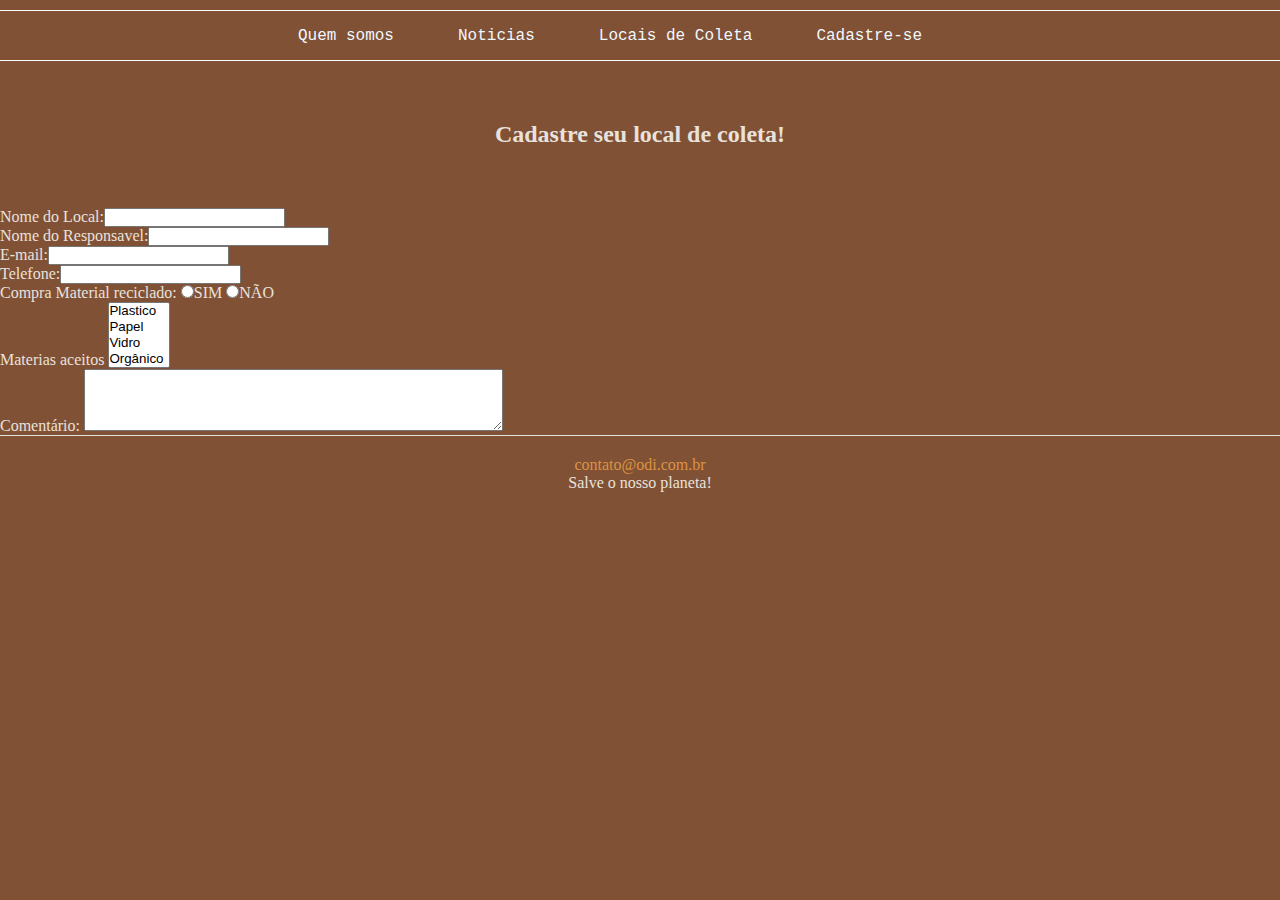
==== cadastrese.html @ d53114cb "index melhorado e html do cadastre-se pronto" ====
<!DOCTYPE html>
<html lang="pt-BR">
<html>
    <head>
        <meta charset="utf-8"/>
        <meta name="description" content="">
	    <meta name="keywords" content="">
	    <meta name="author" content="Mateus Nunes" />
	    <meta http-equiv="refresh" content= "50">
        <meta name="viewpont" content="width=device-width, initial-scale=1.0" />
        <title>Cadastre-se</title>
        <link rel="stylesheet" href="public/css/body.css" />
        <link rel="stylesheet" href="public/css/index.css" />
        <link rel="stylesheet" href="public/css/header.css"/>
        <link rel="stylesheet" href="public/css/footer.css"/>
        <link rel="stylesheet" href="public/css/cadastrese.css"/>
       
    </head>
    <body>
        <header>
            <nav class="menu">
                <ul>
                    
                    <li><a href="index.html">Quem somos</a></li>
                    <li><a href="noticias.html">Noticias</a></li>
                    <li><a href="locaisDeColeta.html">Locais de Coleta</a></li>
                    <li><a href="cadastrese.html">Cadastre-se</a></li>
                </ul>
            </nav>
            
        </header>

        <main>
            <h2 class="title">Cadastre seu local de coleta!</h2>
            <section>
                <form action="index.html">
                    <p>
                        <label>Nome do Local:</label><input type="text" name="nomeDoLocal" maxlength="70"/>
                    </p>
                    <p>
                        <label>Nome do Responsavel:</label><input type="text" name="nomeDoResponsavel"></input>
                    </p>
                    <p>
                        <label>E-mail:</label><input type="text" name="email"></input>
                    </p>
                    <p>
                        <label>Telefone:</label><input type="text" name="telefone"></input>
                    </p>
                    <p>
                        <label>Compra Material reciclado:</label>
                        <input type="radio" name="opcao"/><lable>SIM</lable>
                        <input type="radio" name="opcao"/><lable>NÃO</lable>
                    </p>
                    <label>Materias aceitos</label>
                    <select id="materiais" name="materiais[]" multiple>
                        <option value="plastico">Plastico</option>
                        <option value="papel">Papel</option>
                        <option value="vidro">Vidro</option>
                        <option value="organico">Orgânico</option>
                        <option value="metal">Metal</option>
                        <option value="eletronico">Eletrônico</option>
                    </select>
                    <p>
                        <label>Comentário:</label>
                        <textarea name=“Comentario" rows="4" cols="50"></textarea> 
                    </p>
                </form>  
            </section>

        </main>
        
        <footer>
            <section>
                <span>contato@odi.com.br</span> <br/>
                <span>Salve o nosso planeta!</span>
            </section>
        </footer>
        <script>
        </script>
    </body>
    
</html>
---- public/css/body.css ----
/* edição da pagina como um todo*/

body {
    background-color: #815135;
    color: #E8E2DD;
    margin: 0;
}
---- public/css/index.css ----
*{
    margin:0;
    padding: 0;
    list-style-type:none;
    text-decoration: none;
    box-sizing: border-box;
}

.principal{
    width: 100%;
    height: 600px;
    background-size: cover;
    position: relative;
    background-position: center center;
    margin-bottom: 60px;
    background-image: url(//https://images.ecycle.com.br/wp-content/uploads/2021/04/29153742/simbolo-reciclagem22.jpg);
}
h2{
    text-align: center;
    margin-bottom: 60px;
}

.textoUm{
    text-align: justify;
    padding: 20px;
}

.textodois{
    text-align: justify;
    padding: 20px;
}
.figurePlanetario img{
    margin-right: 0px;
    display:flex;
    padding:0px;
    width: 50%;
    border-radius: 10%;
    box-shadow: 0 0 10px rgba(0, 0, 0, 0.5); /*colocar sombra */
    
}
---- public/css/header.css ----
/* Estilo Header*/

/* header{
    background-color: #fff;
}
*/ 

/*.link-logo img{
    display:block;
    padding:20px 25px;
    width: 20%;
    border-radius: 20%;
}*/

header nav ul {
    padding: 0%;
    text-align: center;
}

header nav ul li {
    display: inline;
    margin-right: 60px;
    

}

header nav ul{
    padding: 15px;
    margin-top: 10px;
    margin-bottom: 60px;
    border-bottom: 1px solid #fff;
    border-top: 1px solid #fff;
}

.menu ul li a {
    color: aliceblue;
    font-family: 'Courier New', Courier, monospace;
    text-size-adjust: 210%;
   /* overflow: visible; */
    white-space: nowrap;

}
---- public/css/footer.css ----
footer{
    text-align: center;
    border-top: 1px solid #E8E2DD;
    padding: 20px;
    width: 75%
    margin: auto;

}
footer section span:first-child{
    color: #DD9343;
}
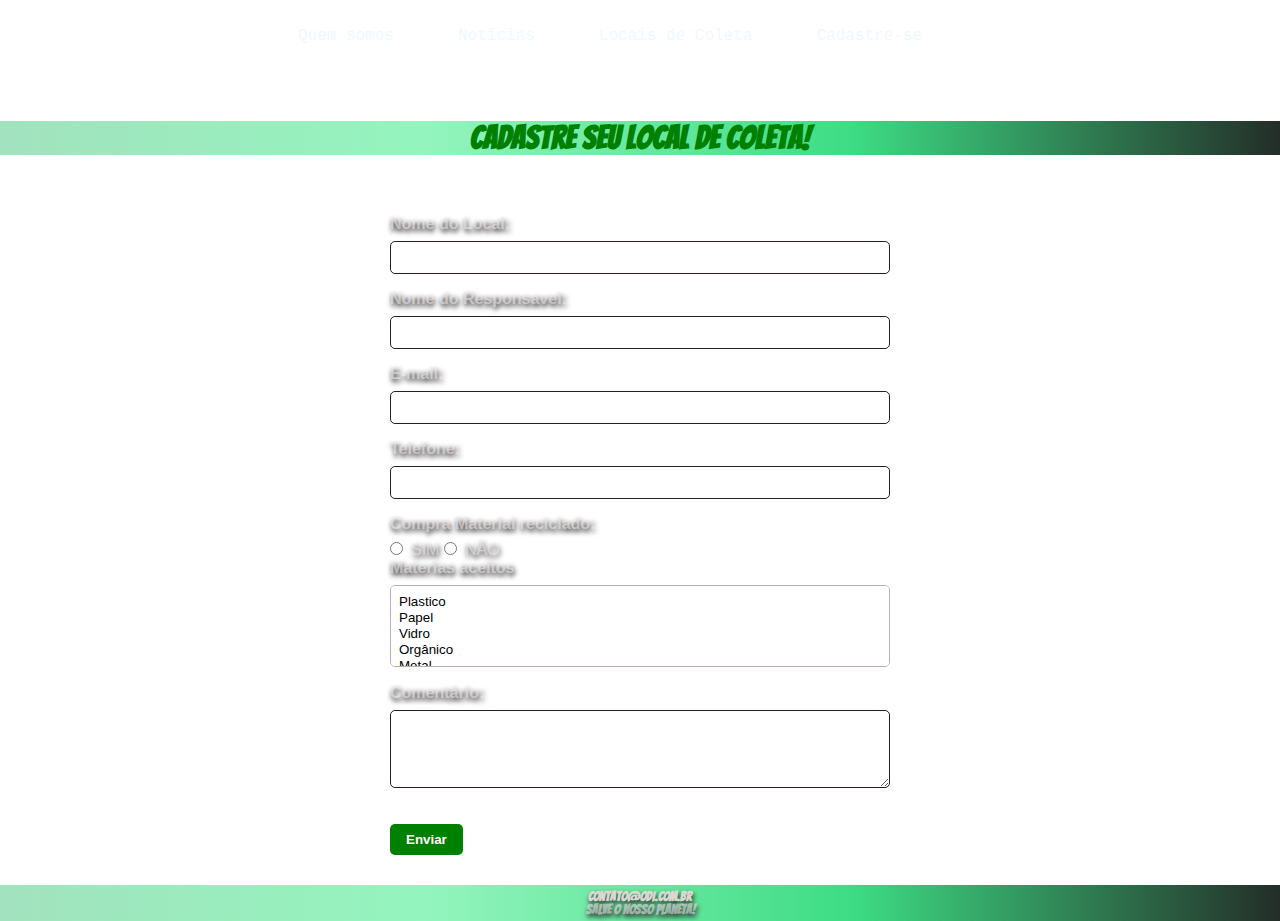
==== commit b983d753: "Novas alterações" ====
--- a/cadastrese.html
+++ b/cadastrese.html
@@ -22,8 +22,8 @@
                 <ul>
                     
                     <li><a href="index.html">Quem somos</a></li>
-                    <li><a href="noticias.html">Noticias</a></li>
-                    <li><a href="locaisDeColeta.html">Locais de Coleta</a></li>
+                    <li><a href="manutencao.html">Noticias</a></li>
+                    <li><a href="manutencao.html">Locais de Coleta</a></li>
                     <li><a href="cadastrese.html">Cadastre-se</a></li>
                 </ul>
             </nav>
@@ -63,6 +63,7 @@
                     <p>
                         <label>Comentário:</label>
                         <textarea name=“Comentario" rows="4" cols="50"></textarea> 
+                        <button>Enviar</button>
                     </p>
                 </form>  
             </section>
--- a/public/css/body.css
+++ b/public/css/body.css
@@ -1,8 +1,11 @@
 /* edição da pagina como um todo*/
 
 body {
-    background-color: #815135;
-    color: #E8E2DD;
-    margin: 0;
+    background-image: url(https://blog.nexenergy.com.br/wp-content/uploads/2020/10/como-reciclar-em-casa.png);
+    background-position: center;
+    background-size: cover;
+    background-repeat: no-repeat;
+    height: 190vh;
+    color: rgb(243, 236, 236);
 }
 
--- a/public/css/index.css
+++ b/public/css/index.css
@@ -15,20 +15,24 @@
     margin-bottom: 60px;
     background-image: url(//https://images.ecycle.com.br/wp-content/uploads/2021/04/29153742/simbolo-reciclagem22.jpg);
 }
+
+  @import url('https://fonts.googleapis.com/css2?family=Bangers&display=swap');
+
 h2{
+    background-image: linear-gradient(to right,  #a2e2be, #38ec868a, #3ddc84, #232e28);
     text-align: center;
     margin-bottom: 60px;
+    font-family: 'Bangers', cursive;
 }
 
 .textoUm{
     text-align: justify;
     padding: 20px;
+    padding-bottom: 50px;
+    font-family: 'Bangers', cursive;
 }
 
-.textodois{
-    text-align: justify;
-    padding: 20px;
-}
+
 .figurePlanetario img{
     margin-right: 0px;
     display:flex;
--- a/public/css/header.css
+++ b/public/css/header.css
@@ -40,3 +40,12 @@
     white-space: nowrap;
 
 }
+
+@media screen and (min-with:992px){
+    header{
+        position: relative;
+    }
+    .menu{
+        position:absolute;
+    }
+}
--- a/public/css/footer.css
+++ b/public/css/footer.css
@@ -1,11 +1,14 @@
 footer{
+    background-image: linear-gradient(to right,  #a2e2be, #38ec868a, #3ddc84, #232e28);
+    font-weight: bolder;
+    color: rgb(10, 7, 7);
+    text-decoration: none;
+    padding: 5px;
+    font-size: 0.8em;
     text-align: center;
-    border-top: 1px solid #E8E2DD;
-    padding: 20px;
-    width: 75%
-    margin: auto;
+    margin-top:30px;
+}
 
-}
 footer section span:first-child{
-    color: #DD9343;
+    color: #dbd7d1;
 }--- a/public/css/cadastrese.css
+++ b/public/css/cadastrese.css
@@ -0,0 +1,78 @@
+
+@import url('https://fonts.googleapis.com/css2?family=Bangers&display=swap');
+
+form {
+    max-width: 500px;
+    margin: 0 auto;
+    font-family: Arial, sans-serif;
+  }
+
+  body {
+    background-image: url(https://image.lexica.art/full_jpg/339e4a15-00cf-43cd-a3e7-d4ba2a1d065c);
+    background-position: center;
+    background-size: cover;
+    background-repeat: no-repeat;
+    height: 98vh;
+  }
+
+  section {
+    color: #f1e9e991;
+    text-shadow: 1px 3px 5px rgb(36, 37, 39);
+    font-family: 'Bangers', cursive;
+  }
+
+  /* Style the form headings */
+  h2.title {
+    font-family: 'Bangers', cursive;
+    text-align: center;
+    font-size: 2rem;
+    margin-top: 2rem;
+    color: #008000;
+  }
+  
+  /* Style the form labels */
+  label {
+    display: block;
+    margin-bottom: 0.5rem;
+    font-weight: bold;
+  }
+  
+  /* Style the form input fields */
+  input[type="text"], textarea {
+    width: 100%;
+    padding: 0.5rem;
+    margin-bottom: 1rem;
+    border-radius: 5px;
+    border: 1px solid rgb(39, 30, 30);
+  }
+  
+  /* Style the form radio buttons */
+  input[type="radio"] {
+    margin-right: 0.5rem;
+  }
+  
+  /* Style the form select */
+  select {
+    width: 100%;
+    padding: 0.5rem;
+    margin-bottom: 1rem;
+    border-radius: 5px;
+    border: 1px solid rgb(185, 175, 175);
+  }
+  
+  /* Style the form button */
+  button {
+    display: block;
+    margin-top: 1rem;
+    padding: 0.5rem 1rem;
+    background-color: #008000;
+    color: #fff;
+    border: none;
+    border-radius: 5px;
+    font-weight: bold;
+  }
+  
+  button:hover {
+    background-color: #006400;
+    cursor: pointer;
+  }